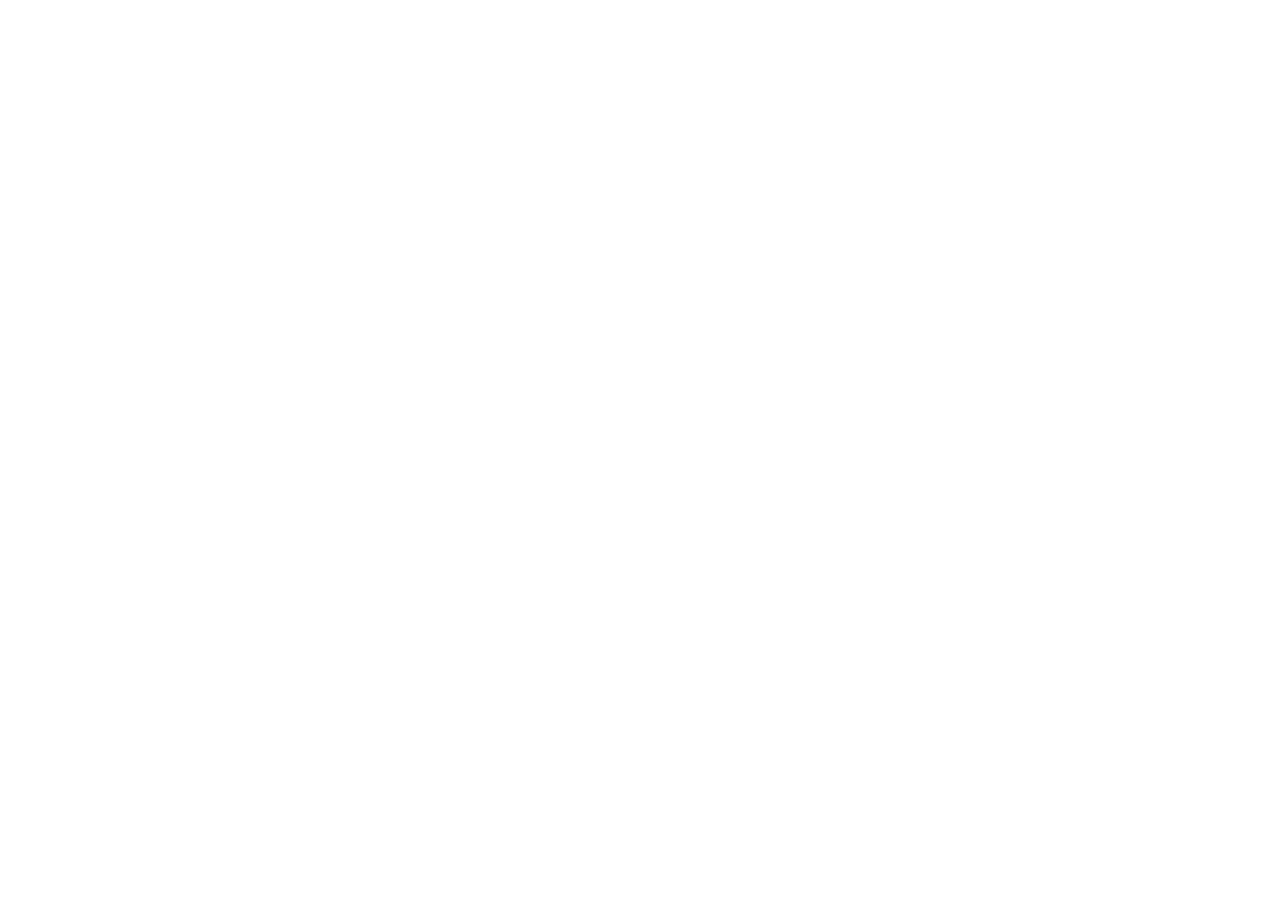
==== contact-page/index.html @ ee26aaa7 "added links to reset and font" ====
<!DOCTYPE html>
<html lang="en">
<head>
    <meta charset="UTF-8">
    <meta name="viewport" content="width=device-width, initial-scale=1.0">
    <title>Pete's Cafe Contact Page</title>
    <link rel="stylesheet" href="/styles/reset.css">
    <link rel="stylesheet" href="/fonts/Rockybilly.ttf">
</head>
<body>
    
</body>
</html>
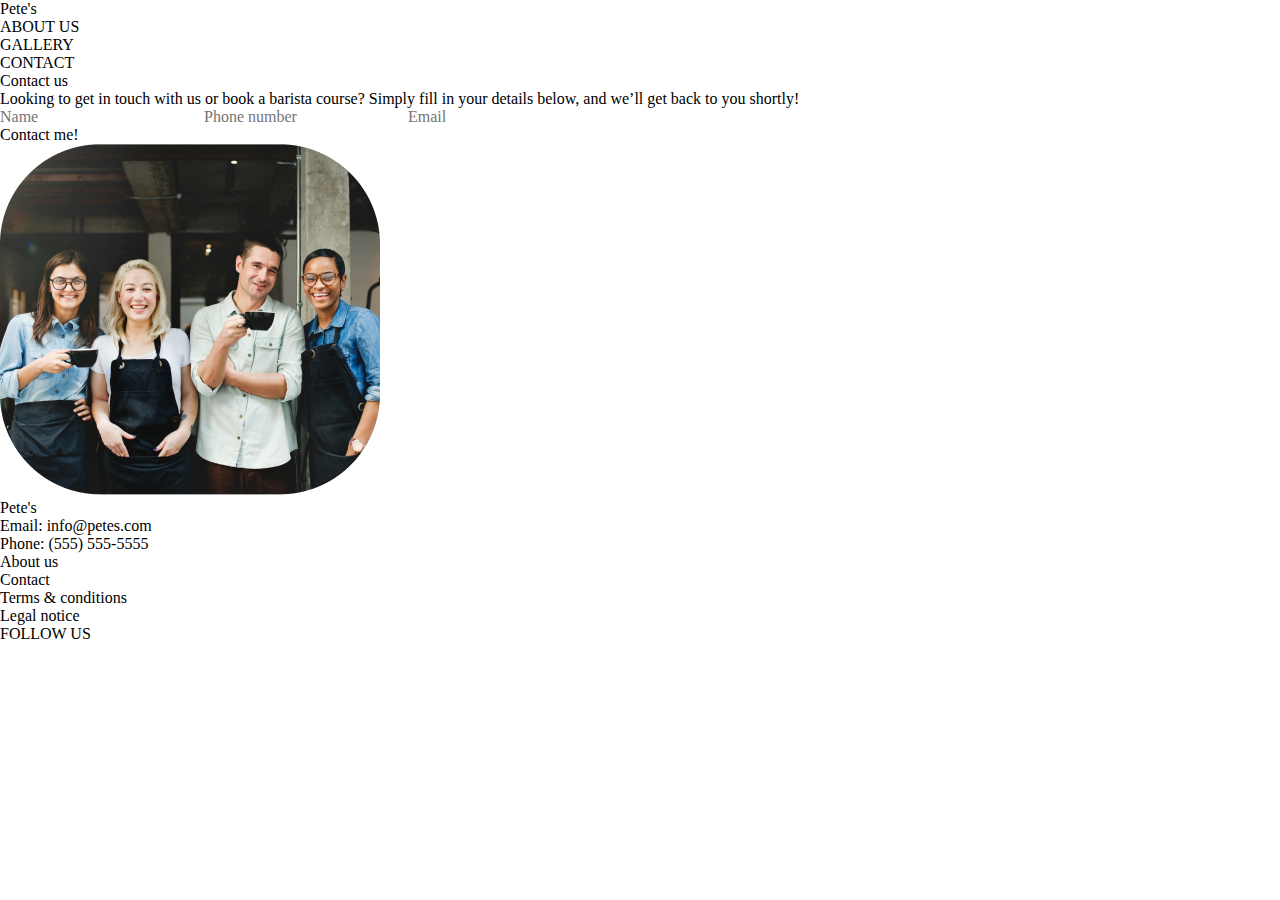
==== commit e217f522: "added elements info, form, and button" ====
--- a/contact-page/index.html
+++ b/contact-page/index.html
@@ -5,9 +5,80 @@
     <meta name="viewport" content="width=device-width, initial-scale=1.0">
     <title>Pete's Cafe Contact Page</title>
     <link rel="stylesheet" href="/styles/reset.css">
-    <link rel="stylesheet" href="/fonts/Rockybilly.ttf">
+    <link rel="stylesheet" href="/contact-page/styles/index.css">
 </head>
 <body>
+    <header class="header">
+        <div class="header-main-logo">
+            <a href="#"><h3>Pete's</h3></a>
+        </div>
+        <nav class="header-main-navigation">
+            <ul>
+                <li><a href="#">ABOUT US</a></li>
+                <li><a href="#">GALLERY</a></li>
+                <li><a href="#">CONTACT</a></li>
+            </ul>
+        </nav>
+    </header>
+    <main class="contact-page-main">
+        <div class="contact-form-container">
+            <form action="" class="contact-form">
+                <div class="form-title">
+                    <h3 class="form-title">Contact us</h2>
+                </div>
+                <div class="form-info">
+                    <p class="form-text">Looking to get in touch with us or book a barista course? 
+                        Simply fill in your details below, and we’ll get back to you shortly!</p>
+                </div>
+                <div class="form-input">
+                    <input type="name" class="input-field" placeholder="Name">
+                    <input type="phone" class="input-field" placeholder="Phone number">
+                    <input type="email" class="input-field" placeholder="Email">
+                </div>
+                <div>
+                    <button>Contact me!</button>
+                </div>
+            </form>
+        </div>
+        <div class="contact-form-img">
+            <img src="images/contact-page-img.png" alt="baristas">
+        </div>
+    </main>
+    <footer class="footer">
+        <div class="footer-nav-container">
+            <div>
+                <h3>Pete's</h3>
+            </div>
+            <div class="footer-nav">
+                <nav>
+                    <ul>
+                        <li> Email: 
+                            <a href="#" class="underline">info@petes.com</a>
+                        </li>
+                        <li> Phone: 
+                            <a href="#" class="underline">(555) 555-5555</a>
+                        </li>
+                    </ul>
+                </nav>
+            </div>
+            <nav class="footer-nav">
+                <ul>
+                    <li><a href="#">About us</a></li>
+                    <li><a href="#">Contact</a></li>
+                    <li><a href="#">Terms & conditions</a></li>
+                    <li><a href="#">Legal notice</a></li>
+                </ul>
+            </nav>
+        </div>
+        <div class="socialmedia-links">
+            <h5>FOLLOW US</h5>
+            <div>
+                <a href="#"><img src="../images/Instagram Icon.png" alt="Instagram link"/></a>
+                <a href="#"><img src="../images/Twitter Icon.png" alt="Twitter link"/></a>
+                <a href="#"><img src="../images/Facebook Icon.png" alt="Facebook link"/></a>
+            </div>
+        </div>
+      </footer>
     
 </body>
 </html>